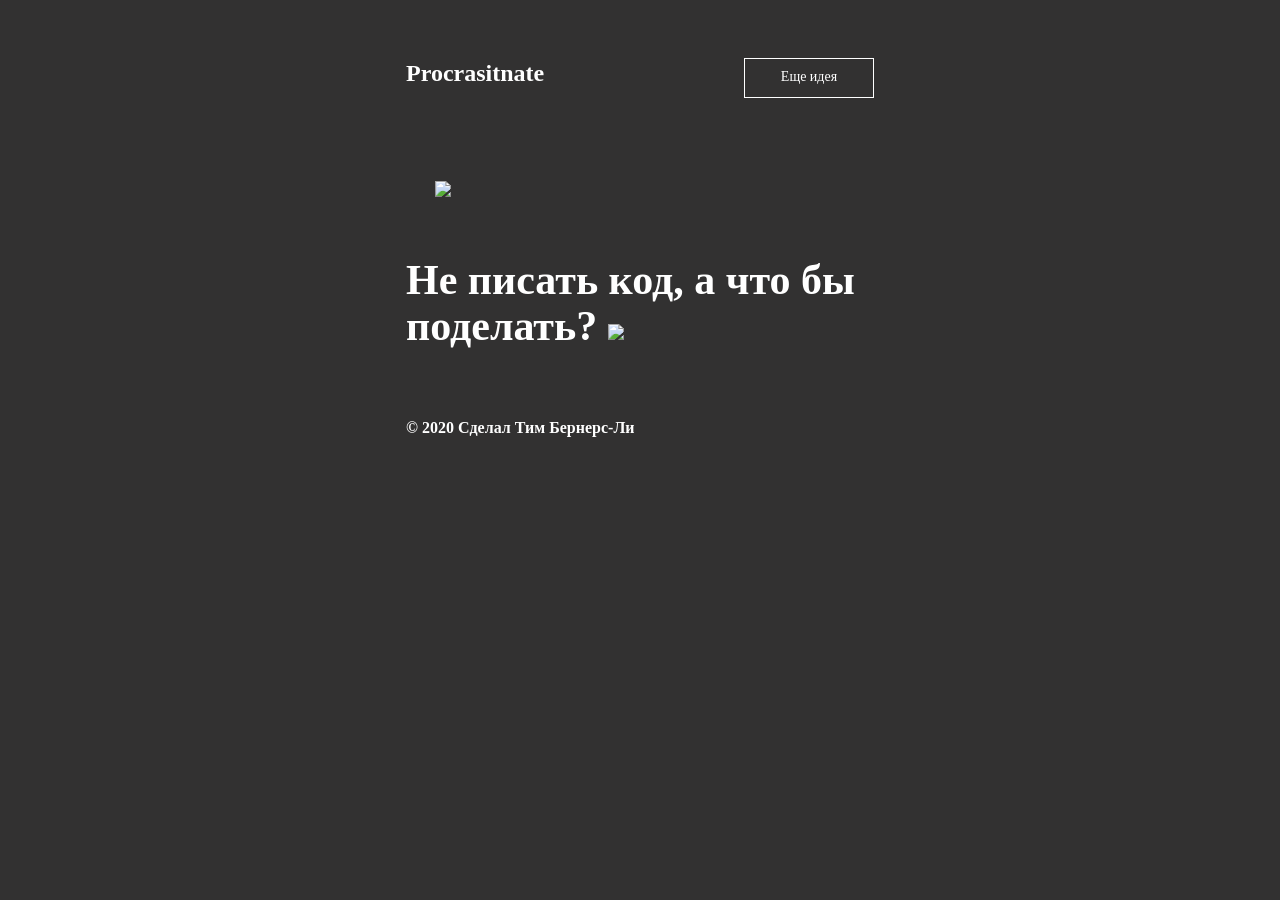
==== index.html @ 1966fa4a "Initial commit" ====
<!DOCTYPE html>
<html lang="ru">
<head>
<meta charset="UTF-8">
    <meta name="viewpoint" content = "width=device-width, initial-scale=1.0">
    <meta http-equiv="X-UA-Compatible" contect="ie=edge">
    <title>Procrastinate</title>
    <link rel="stylesheet" href="style.css">
</head>
<body>
<div class="header">
    <p class="logo">Procrasitnate</p>
    <div class="button">Еще идея</div>
</div>
<img class="image" src="https://code.s3.yandex.net/web-code/social-1.png">

<div class="advice">
    <span>Не писать код, а</span>
    <span class="phrase">что бы поделать?</span>
    <img class="cursor" src="https://code.s3.yandex.net/web-code/cursor.gif"
</div>
<p class="footer">© 2020 Сделал Тим Бернерс-Ли</p>
</body>
</html>
---- style.css ----
@font-face {
    src: url(https://code.s3.yandex.net/web-code/fonts/SuisseIntl-Book.woff);
    font-family: 'Suisse';
    font-weight: normal;
}

@font-face {
    src: url(https://code.s3.yandex.net/web-code/fonts/SuisseIntl-Bold.woff);
    font-family: 'Suisse';
    font-weight: bold;
}

html {
    height: 100%;
    margin: 0;
    -webkit-font-smoothing: antialiased;
}

body {
    background-color: #323131;
    color: white;
    max-width: 540px;
    height: 100%;
    margin: 0 auto;
    font-family: 'Suisse';
    box-sizing: border-box;
    padding: 36px;
    max-height: 100vh;
}

.header {
    display: flex;
    align-items: baseline;
    justify-content: space-between;
}

.logo {
    font-weight: bold;
    font-size: 24px;
}

.button {
    width: 130px;
    height: 40px;
    padding-top: 10px;
    box-sizing: border-box;
    border: 1px solid white;
    text-align: center;
    font-size: 14px;
    cursor: pointer;
    transition: opacity 0.2s;
}

.button:hover {
    opacity: 0.5;
}

.image {
    width: 410px;
    display: block;
    margin: 70px auto 60px;
}

.advice {
    font-size: 42px;
    font-weight: bold;
    line-height: 1.1;
}

.footer {
    font-size: 16px;
    margin-top: 70px;
}
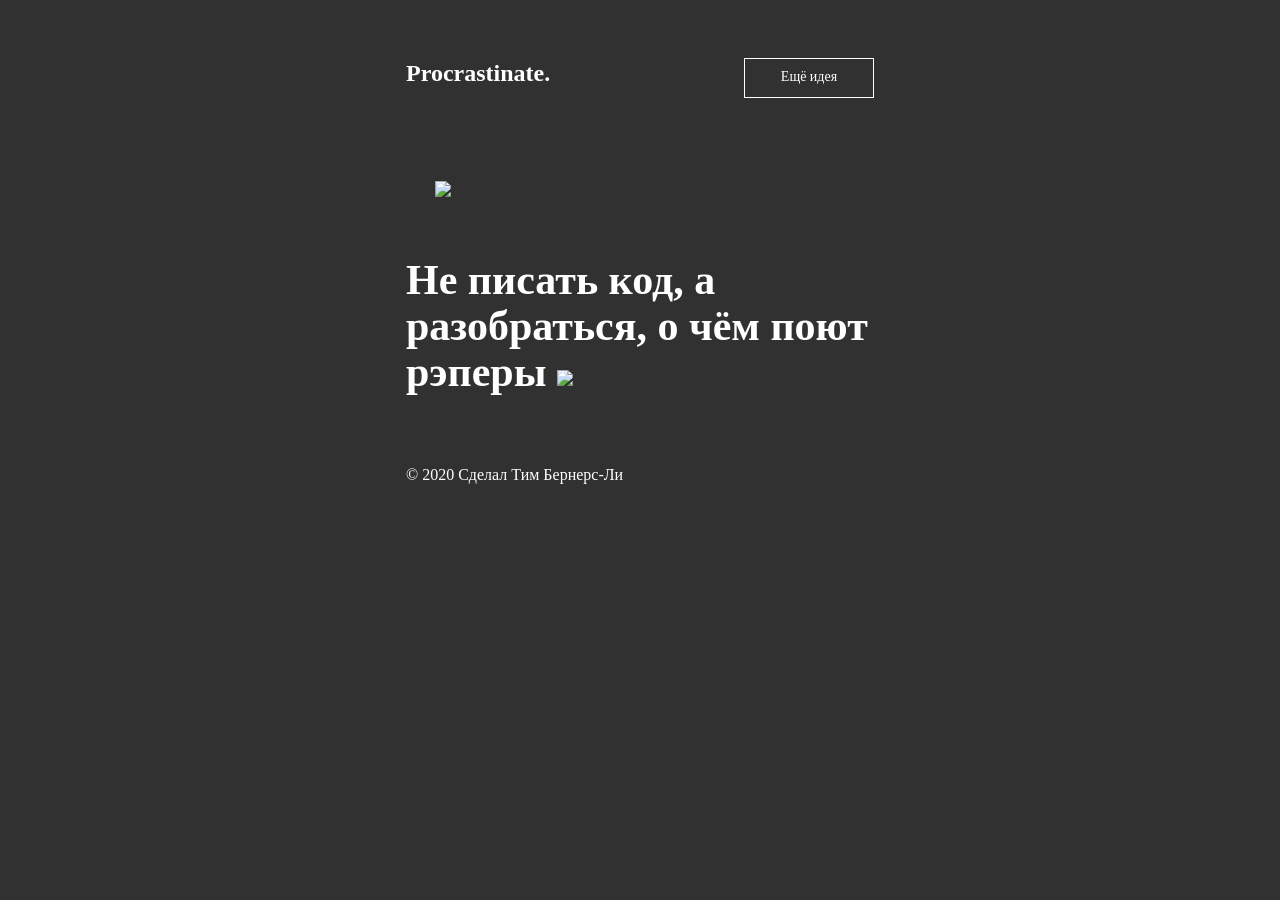
==== commit b4466390: "Исрпавление опечаток Signed-off-by: Aiya <ichanel@mail.ru>" ====
--- a/index.html
+++ b/index.html
@@ -1,24 +1,24 @@
 <!DOCTYPE html>
 <html lang="ru">
 <head>
-<meta charset="UTF-8">
-    <meta name="viewpoint" content = "width=device-width, initial-scale=1.0">
-    <meta http-equiv="X-UA-Compatible" contect="ie=edge">
-    <title>Procrastinate</title>
+    <meta charset="UTF-8">
+    <meta name="viewport" content="width=device-width, initial-scale=1.0">
+    <meta http-equiv="X-UA-Compatible" content="ie=edge">
+    <title>Procrastinate.</title>
     <link rel="stylesheet" href="style.css">
 </head>
 <body>
 <div class="header">
-    <p class="logo">Procrasitnate</p>
-    <div class="button">Еще идея</div>
+    <p class="logo">Procrastinate.</p>
+    <div class="button">Ещё идея</div>
 </div>
-<img class="image" src="https://code.s3.yandex.net/web-code/social-1.png">
-
+<img class="image" src="https://code.s3.yandex.net/web-code/procrastinate/9.png">
 <div class="advice">
     <span>Не писать код, а</span>
     <span class="phrase">что бы поделать?</span>
-    <img class="cursor" src="https://code.s3.yandex.net/web-code/cursor.gif"
+    <img class="cursor" src="https://code.s3.yandex.net/web-code/cursor.gif">
 </div>
 <p class="footer">© 2020 Сделал Тим Бернерс-Ли</p>
+<script src="script.js"></script>
 </body>
-</html>+</html>
--- a/style.css
+++ b/style.css
@@ -71,4 +71,3 @@
     font-size: 16px;
     margin-top: 70px;
 }
-
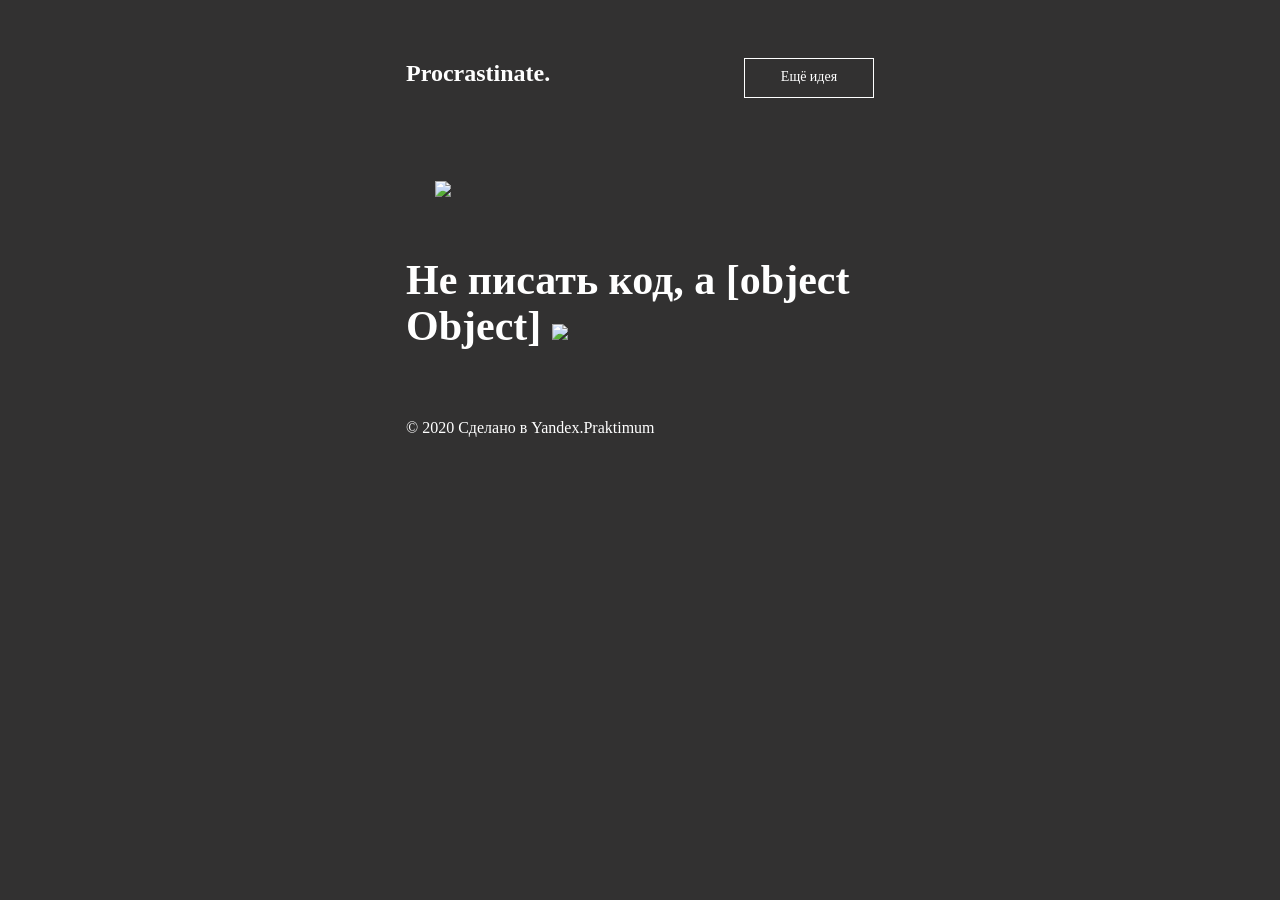
==== commit 0ccfae34: "Подключение внешних библиотек Signed-off-by: Aiya <ichanel@mail.ru>" ====
--- a/index.html
+++ b/index.html
@@ -18,7 +18,8 @@
     <span class="phrase">что бы поделать?</span>
     <img class="cursor" src="https://code.s3.yandex.net/web-code/cursor.gif">
 </div>
-<p class="footer">© 2020 Сделал Тим Бернерс-Ли</p>
+<p class="footer">© 2020 Сделано в Yandex.Praktimum</p>
+<script src="https://code.s3.yandex.net/web-code/smoothly.js"></script>
 <script src="script.js"></script>
 </body>
 </html>
